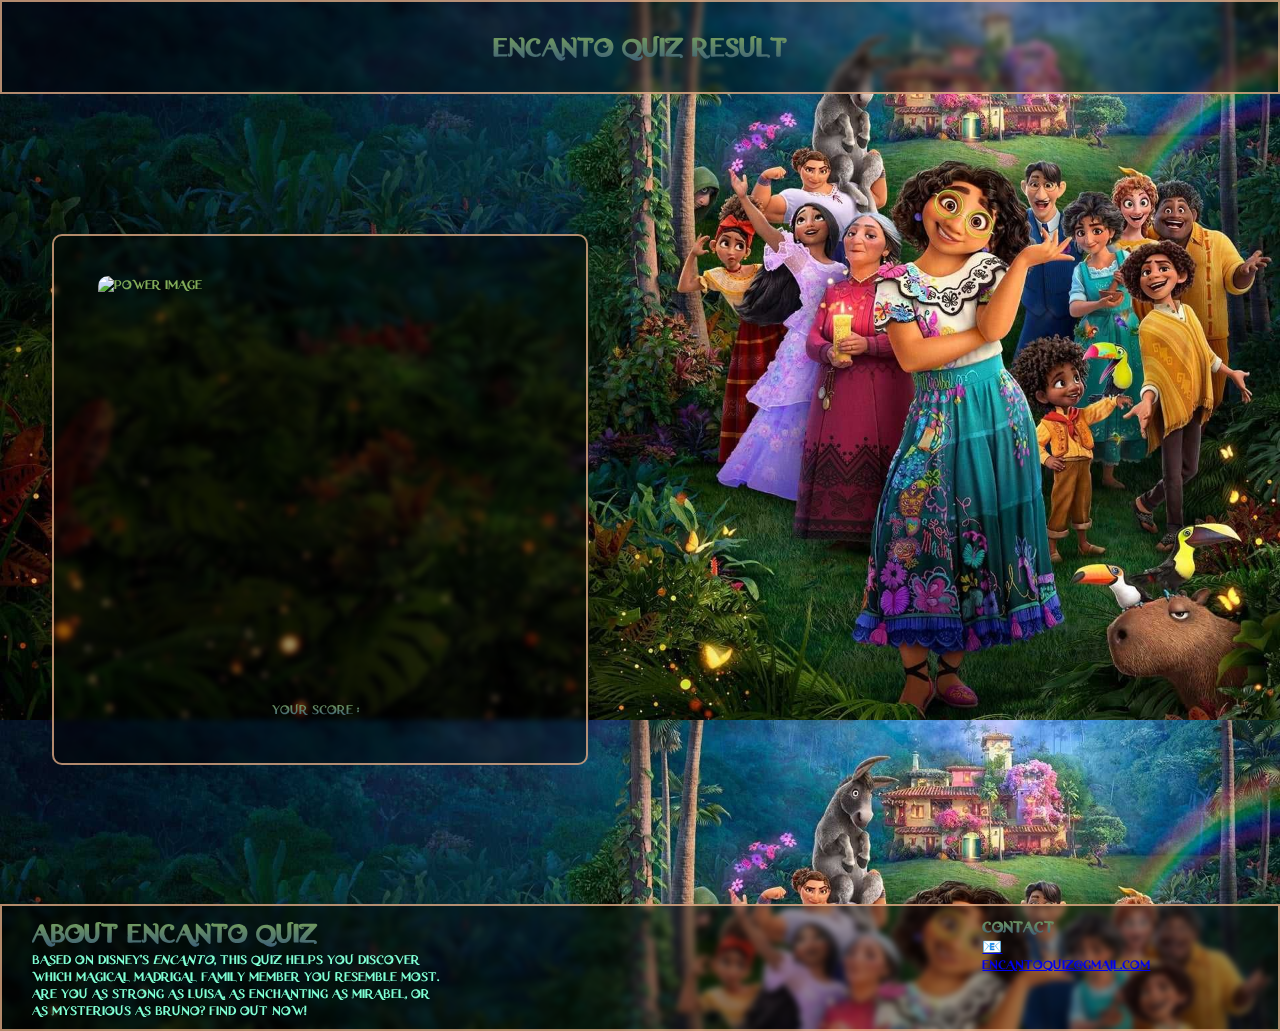
==== End/index.html @ 8d9f2c52 "Initial commit" ====
<!DOCTYPE html>
<html lang="en">
<head>
    <meta charset="UTF-8">
    <meta name="viewport" content="width=device-width, initial-scale=1.0">
    <title>Result of Encanto Quiz</title>
    <link rel="stylesheet" href="./../style.css">
    <link rel="stylesheet" href="end.css">
</head>
<body>
   

    <header>
        <h1>Encanto Quiz Result</h1>
    </header>
   
    <main>
  <section>

    <h2></h2>
    <img src="" alt="Power Image"/>

    <span> 
         Your Score : &nbsp;
        
    </span>
  </section>
    </main>

    <footer>
      <audio src="./../audio/magic-spell-shoot-sound-effect-236816.mp3"></audio>
      <div class="footer-section1">
         <h1>About Encanto Quiz</h1>
         <p>Based on Disney's <em>Encanto</em>, this quiz helps you discover which magical Madrigal family member you resemble most.</p>
         <p> Are you as strong as Luisa, as enchanting as Mirabel, or as mysterious as Bruno? Find out now!</p>
     </div>
    
     <div class="footer-section2">
         <h3>Contact</h3>
         <p><a href="mailto:encantoquiz@gmail.com">📧 encantoquiz@gmail.com</a></p>
     </div>
   </footer>
</body>
</html>


<script>
    document.addEventListener('DOMContentLoaded',function()
{
    const queryString = window.location.search;
    const urlparams = new URLSearchParams(queryString);
    const sum = urlparams.get('sum');
   
    let msg="";
    let imgS="";
   if(sum<7)
   {
      msg="SORRY ! NO POWER ";
      imgS = "./../images/np.jpg";
   }
   if(sum>=7 && sum<=11)
   {
      msg="SUPER LISTENING POWER ";
      imgS = "./../images/sl.jpg";
   }
   if(sum>=12 && sum<=16)
   {
      msg="SHAPE SHIFTING POWER ";
      imgS = "./../images/shs.jpg";
   }
   if(sum>=17 && sum<=20)
   {
      msg="ANIMAL COMMUNICATION POWER ";
      imgS = "./../images/ac.jpg";
   }
   if(sum>=21 && sum<=25)
   {
      msg="WEATHER CONTROL POWER ";
      imgS = "./../images/wc.jpg";
   }
   if(sum>=26 && sum<=30 )
   {
      msg="SUPER STRENGTH POWER ";
      imgS = "./../images/ss.jpg";
   }
   if(sum>=31 && sum<=35)
   {
     msg="FORTUNE TELLING POWER ";
     imgS = "./../images/ft.jpg";
   }


if(sum)
{
    document.getElementsByTagName("h2")[0].innerText = msg;
    document.getElementsByTagName("span")[0].innerText += sum+" / 35";
    const imgElement = document.getElementsByTagName("img")[0];
    imgElement.src = imgS;

  console.log("sum : ",sum);
  console.log("power : ",msg);
}
document.getElementsByTagName("audio")[0].play();
});
</script>
---- style.css ----
*{
    margin:0;
    padding:0;
}

@font-face{
    font-family:Madrigal;
    src:url("./font/madrigal/Madrigal.ttf");
    
}
body {
    background-image: url(./images/wp12131272-encanto-all-of-you-wallpapers.jpg);
    background-size: 100%;
    font-family:Madrigal;
    
}
header{
    
    color: aquamarine;
    height: 10vh;
    display: flex;
    align-items: center;
    justify-content: center;
    background: rgba(0, 0,0,0.4);
    -webkit-backdrop-filter: blur(3px);
    backdrop-filter: blur(3px);
    border: 2px solid rgba(254, 193, 149,0.7);

}
h1,legend,h3{
  background: #82AC59;
background: linear-gradient(to bottom, #82AC59 0%, #36577B 100%);
-webkit-background-clip: text;
-webkit-text-fill-color: transparent;

}

main{
    width: 50%;
    display: flex;
    align-items: center;
    justify-content: center;
    height: 90vh;

}

section{
  color: #82AC59;
  background: rgba(0, 0,0,0.4);
  -webkit-backdrop-filter: blur(3px);
  backdrop-filter: blur(3px);
  border: 2px solid rgba(254, 193, 149,0.7);
width: 77%;
border-radius: 10px;
padding: 20px;
margin:auto;


}

form{
    color: white;
    background: rgba(0, 0,0,0.4);
    -webkit-backdrop-filter: blur(3px);
    backdrop-filter: blur(3px);
    border: 2px solid rgba(254, 193, 149,0.7);
width: 77%;
border-radius: 10px;
padding: 20px;
margin:auto;
display: none;
}

form fieldset{
    border: none;
    display: flex;
    flex-wrap: wrap;
    justify-content:space-around;
    align-content: space-around;
    height: 350px;
}

form fieldset legend{
  font-size:xx-large;
}

form fieldset:not(:first-of-type){
    display: none;
}

form button:last-of-type{
  display: none;
}



form #btn{
width: 100%;
display: flex;
justify-content: space-around;
}




button {
    position: relative;
    padding: 12px 35px;
    background: #fec195;
    font-size: 17px;
    font-weight: 500;
    color: #ffffff;
    border: 3px solid #fec195;
    border-radius: 8px;
    box-shadow: 0 0 0 #fec1958c;
    transition: all 0.3s ease-in-out;
    cursor: pointer;
    margin-top: 10px;
  }
  
  .star-1 {
    position: absolute;
    top: 20%;
    left: 20%;
    width: 25px;
    height: auto;
    filter: drop-shadow(0 0 0 #fffdef);
    z-index: -5;
    transition: all 1s cubic-bezier(0.05, 0.83, 0.43, 0.96);
  }
  
  .star-2 {
    position: absolute;
    top: 45%;
    left: 45%;
    width: 15px;
    height: auto;
    filter: drop-shadow(0 0 0 #fffdef);
    z-index: -5;
    transition: all 1s cubic-bezier(0, 0.4, 0, 1.01);
  }
  
  .star-3 {
    position: absolute;
    top: 40%;
    left: 40%;
    width: 5px;
    height: auto;
    filter: drop-shadow(0 0 0 #fffdef);
    z-index: -5;
    transition: all 1s cubic-bezier(0, 0.4, 0, 1.01);
  }
  
  .star-4 {
    position: absolute;
    top: 20%;
    left: 40%;
    width: 8px;
    height: auto;
    filter: drop-shadow(0 0 0 #fffdef);
    z-index: -5;
    transition: all 0.8s cubic-bezier(0, 0.4, 0, 1.01);
  }
  
  .star-5 {
    position: absolute;
    top: 25%;
    left: 45%;
    width: 15px;
    height: auto;
    filter: drop-shadow(0 0 0 #fffdef);
    z-index: -5;
    transition: all 0.6s cubic-bezier(0, 0.4, 0, 1.01);
  }
  
  .star-6 {
    position: absolute;
    top: 5%;
    left: 50%;
    width: 5px;
    height: auto;
    filter: drop-shadow(0 0 0 #fffdef);
    z-index: -5;
    transition: all 0.8s ease;
  }
  
  button:hover {
    background: transparent;
    color: #fec195;
    box-shadow: 0 0 25px #fec1958c;
  }
  
  button:hover .star-1 {
    position: absolute;
    top: -80%;
    left: -30%;
    width: 25px;
    height: auto;
    filter: drop-shadow(0 0 10px #fffdef);
    z-index: 2;
  }
  
  button:hover .star-2 {
    position: absolute;
    top: -25%;
    left: 10%;
    width: 15px;
    height: auto;
    filter: drop-shadow(0 0 10px #fffdef);
    z-index: 2;
  }
  
  button:hover .star-3 {
    position: absolute;
    top: 55%;
    left: 25%;
    width: 5px;
    height: auto;
    filter: drop-shadow(0 0 10px #fffdef);
    z-index: 2;
  }
  
  button:hover .star-4 {
    position: absolute;
    top: 30%;
    left: 80%;
    width: 8px;
    height: auto;
    filter: drop-shadow(0 0 10px #fffdef);
    z-index: 2;
  }
  
  button:hover .star-5 {
    position: absolute;
    top: 25%;
    left: 115%;
    width: 15px;
    height: auto;
    filter: drop-shadow(0 0 10px #fffdef);
    z-index: 2;
  }
  
  button:hover .star-6 {
    position: absolute;
    top: 5%;
    left: 60%;
    width: 5px;
    height: auto;
    filter: drop-shadow(0 0 10px #fffdef);
    z-index: 2;
  }
  
  .fil0 {
    fill: #fffdef;
  }




  /* From Uiverse.io by Yaya12085 */ 

.radio-input:checked + .radio-tile {
  color: #fec195;
  border-color: #fec195;
  box-shadow: 0 0 0 #fec1958c;
  
  background-color: transparent;
}

.radio-input:checked + .radio-tile:before {
  transform: scale(1);
  opacity: 1;
  background-color: #fec195;
  border-color: #fec195;
}

.radio-input:checked + .radio-tile .radio-icon svg {
  fill: #fec195;
}

.radio-input:checked + .radio-tile .radio-label {
  
  background: transparent;
    color: #fec195;
    box-shadow: 0 0 25px #fec1958c;
}

.radio-input:focus + .radio-tile {
  border-color:#fec195; 
  box-shadow: 0 0 25px #fec1958c;

}

.radio-input:focus + .radio-tile:before {
  transform: scale(1);
  opacity: 1;
}

.radio-tile {
  display: flex;
  flex-direction: column;
  align-items: center;
  justify-content: center;
  width: 100px;
  min-height: 100px;
  border-radius: 0.5rem;
  border: 2px solid #b5bfd9;
  background-color: #fec195;
  box-shadow: 0 5px 10px #fec1958c;
  transition: 0.15s ease;
  cursor: pointer;
  position: relative;
  color: #f1f1f1;
}

.radio-tile:before {
  content: "";
  position: absolute;
  display: block;
  width: 0.75rem;
  height: 0.75rem;
  border: 2px solid #b5bfd9;
  background-color: #fff;
  border-radius: 50%;
  top: 0.25rem;
  left: 0.25rem;
  opacity: 0;
  transform: scale(0);
  transition: 0.25s ease;
}

.radio-tile:hover {
  border-color: #fec195;

}


.radio-tile:hover:before {
  transform: scale(1);
  opacity: 1;
}

.radio-icon svg {
  width: 2rem;
  height: 2rem;
  
}

.radio-label {
  color: #f1f1f1;
  transition: 0.375s ease;
  text-align: center;
  font-size: 13px;
}

.radio-input {
  clip: rect(0 0 0 0);
  -webkit-clip-path: inset(100%);
  clip-path: inset(100%);
  height: 1px;
  overflow: hidden;
  position: absolute;
  white-space: nowrap;
  width: 1px;
}


/* General styles (default for larger screens) */


/* Tablet styles */
@media screen and (max-width: 768px) {
 main{
  margin: 0 auto;
  width: 90%;
 }

 body{
  background-position-x: center ;
  background-repeat: no-repeat;
  background-size: cover;
 }

}

/* Mobile styles */
@media screen and (max-width: 480px) {
  fieldset{
  padding-block: 20px;
  height: 500px;
  }
  body{
    background-position-x: right ;
    background-repeat: no-repeat;
    background-size: cover;
   }

   button{
    margin-top: 90px;
   }
}

footer {
  color: aquamarine;
  display: flex;
  background: rgba(0, 0,0,0.4);
  -webkit-backdrop-filter: blur(3px);
  backdrop-filter: blur(3px);
  border: 2px solid rgba(254, 193, 149,0.7);
}
.footer-section1 { 
  margin-right: 40%;
  padding-top: 10px;
  padding-bottom: 10px;
  padding-left: 30px;
  padding-right: 30px;
}
.footer-section2 {
  margin-right: 10%;
  padding-top: 10px;
  padding-bottom: 10px;
  
}
---- End/end.css ----
span{
    display: block;
    text-align: center;
    margin: 25px;
    background: #82AC59;
    background: linear-gradient(to bottom, #82AC59 0%, #36577B 100%);
    -webkit-background-clip: text;
    -webkit-text-fill-color: transparent;
    
}

h2{
    background: #82AC59;
    background: linear-gradient(to bottom, #82AC59 0%, #36577B 100%);
    -webkit-background-clip: text;
    -webkit-text-fill-color: transparent;
    text-align: center;
}

img{
    border-radius: 10px;
    display: block;
    width: 90%;
    height:400px;
    object-fit: cover;
    object-position: 50% 50%;
    margin: 20px auto;
    
}

@media screen and (max-width: 480px) {
    img{
        height: 150px;
    }
}
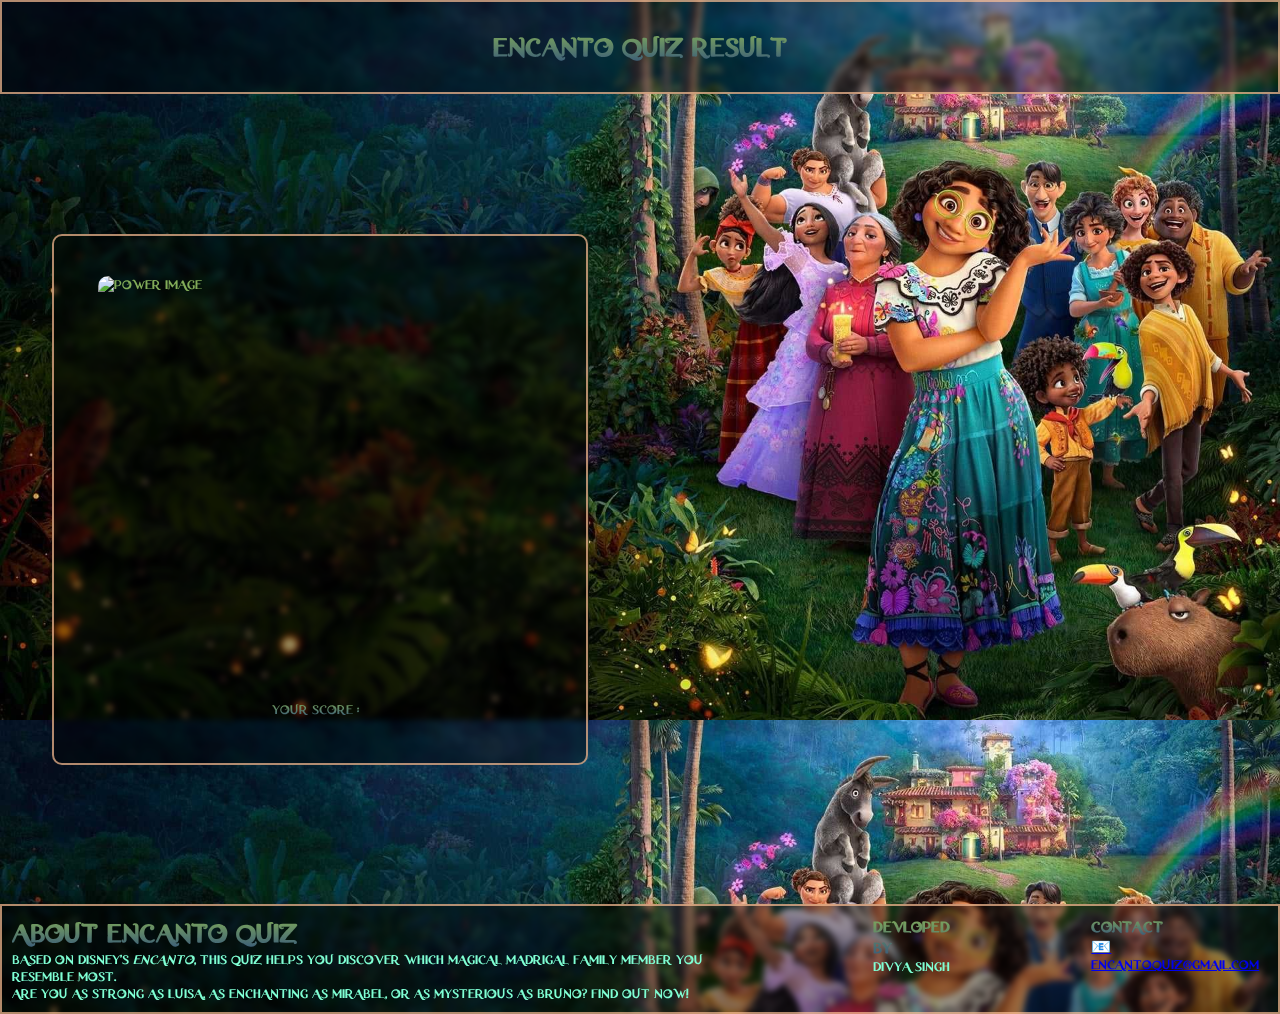
==== commit 1ffe4c0b: "commit" ====
--- a/End/index.html
+++ b/End/index.html
@@ -29,13 +29,15 @@
 
     <footer>
       <audio src="./../audio/magic-spell-shoot-sound-effect-236816.mp3"></audio>
-      <div class="footer-section1">
+      <div style="padding-right: 10%;">
          <h1>About Encanto Quiz</h1>
          <p>Based on Disney's <em>Encanto</em>, this quiz helps you discover which magical Madrigal family member you resemble most.</p>
          <p> Are you as strong as Luisa, as enchanting as Mirabel, or as mysterious as Bruno? Find out now!</p>
      </div>
-    
-     <div class="footer-section2">
+    <div>
+     <p><h3>Devloped by </h3> Divya Singh</p>
+    </div>
+     <div style="padding-left: 10%;">
          <h3>Contact</h3>
          <p><a href="mailto:encantoquiz@gmail.com">📧 encantoquiz@gmail.com</a></p>
      </div>
--- a/style.css
+++ b/style.css
@@ -398,29 +398,26 @@
    button{
     margin-top: 90px;
    }
+
+   footer{
+    flex-direction: column;
+   }
+   footer h3{
+    padding-top: 10px;
+   }
 }
 
 footer {
   color: aquamarine;
-  display: flex;
+  display:flex;
   background: rgba(0, 0,0,0.4);
   -webkit-backdrop-filter: blur(3px);
   backdrop-filter: blur(3px);
   border: 2px solid rgba(254, 193, 149,0.7);
-}
-.footer-section1 { 
-  margin-right: 40%;
-  padding-top: 10px;
-  padding-bottom: 10px;
-  padding-left: 30px;
-  padding-right: 30px;
-}
-.footer-section2 {
-  margin-right: 10%;
-  padding-top: 10px;
-  padding-bottom: 10px;
-  
-}
-
-
-
+  padding: 10px;
+}
+
+  
+
+
+
